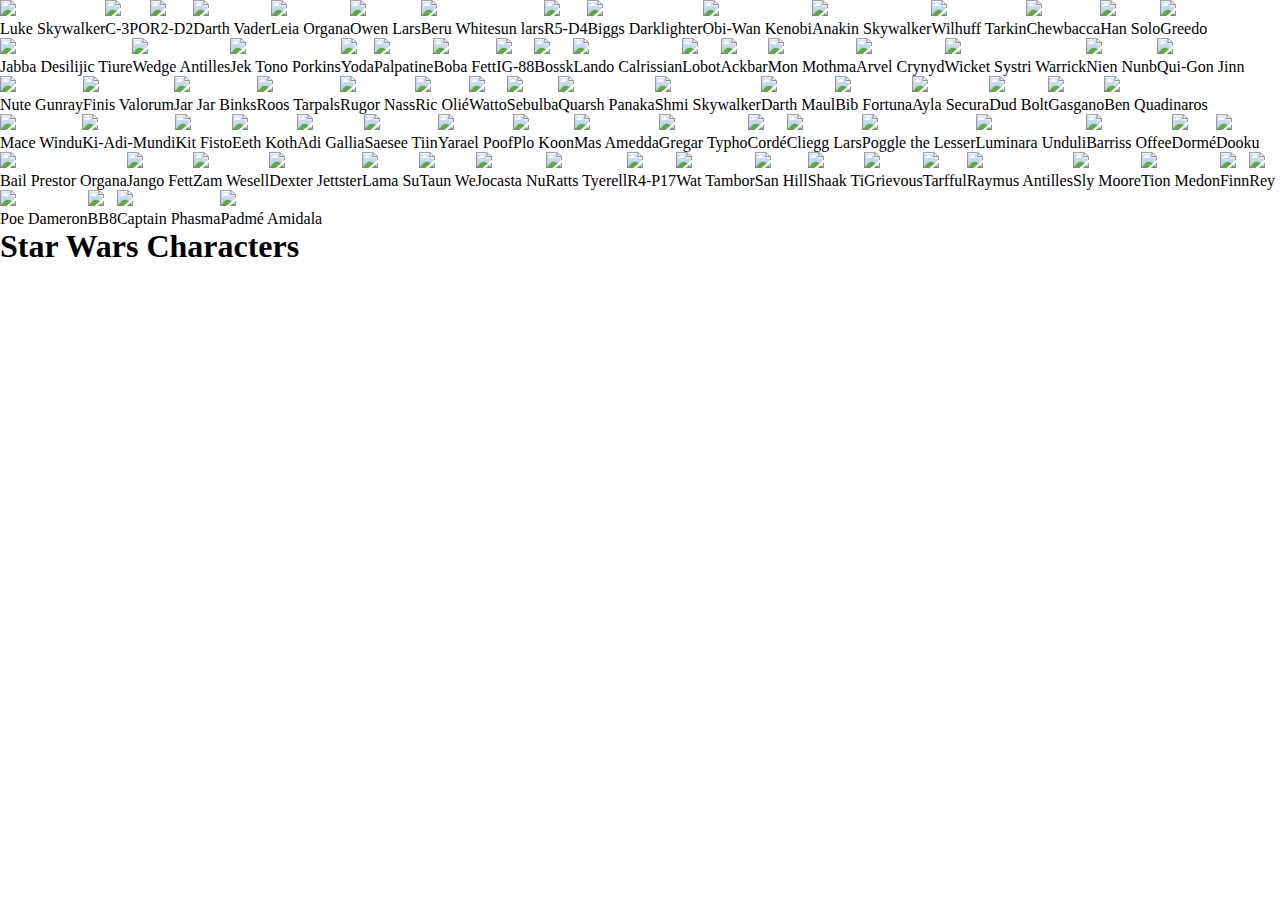
==== characters/index.html @ 0e2b237b "updated getLastNumber function" ====
<!DOCTYPE html>
<html lang="en">
<head>
    <meta charset="UTF-8">
    <meta http-equiv="X-UA-Compatible" content="IE=edge">
    <meta name="viewport" content="width=device-width, initial-scale=1.0">
   <link href="styles.css" rel="stylesheet"/>
    <title>Star Wars Characters</title>
    
</head>
<body>
    <main id="main"></main>
    <h1>Star Wars Characters</h1>
    <script src="main.js" type="module"></script>
</html>
---- characters/styles.css ----
*{
    margin:0;
    box-sizing: border-box;
}

#main{
    display: flex;
    flex-wrap: wrap;
}




figure > img {
height:200px;
}
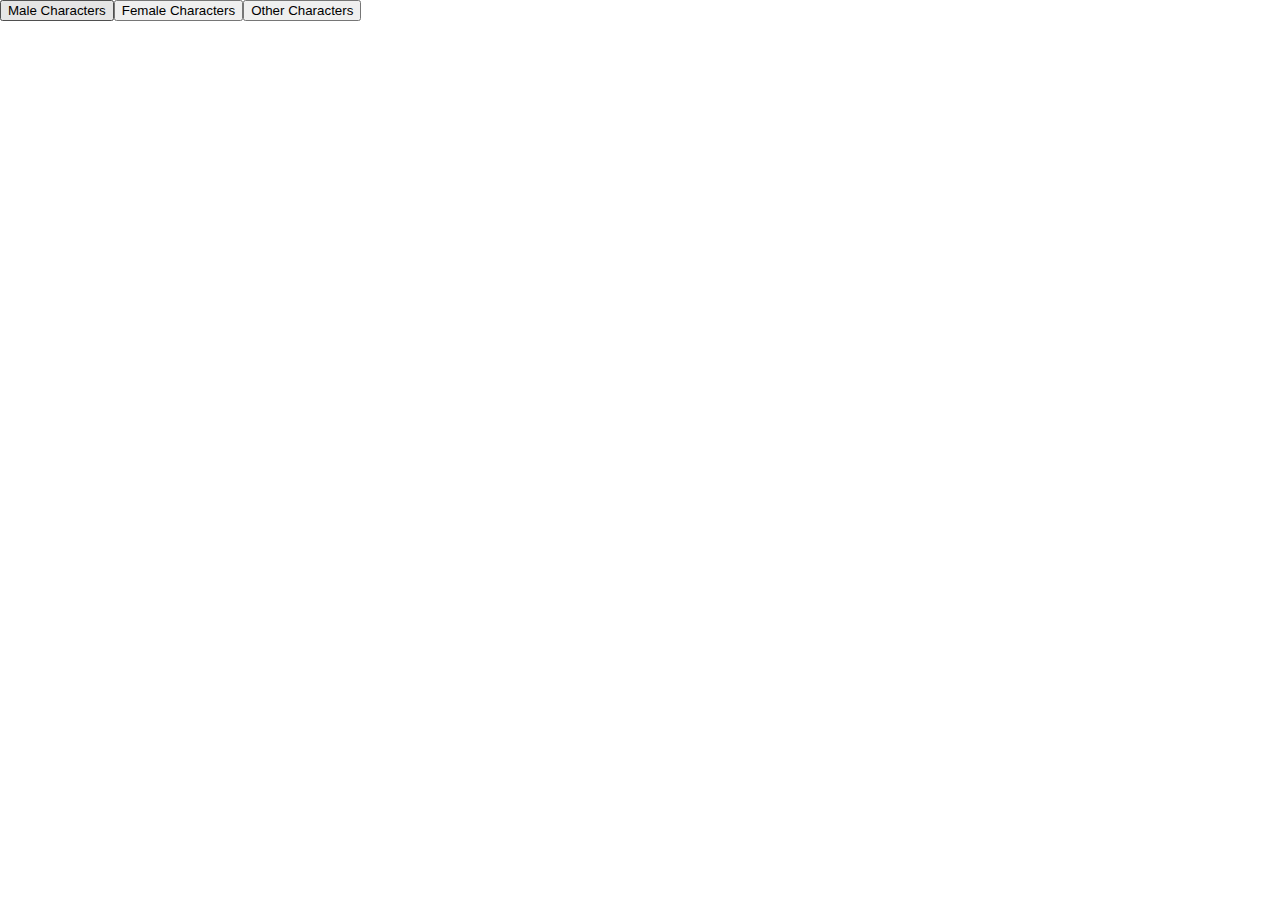
==== commit afeceb89: "changed starships picture and removed character h1" ====
--- a/characters/index.html
+++ b/characters/index.html
@@ -10,6 +10,5 @@
 </head>
 <body>
     <main id="main"></main>
-    <h1>Star Wars Characters</h1>
     <script src="main.js" type="module"></script>
 </html>--- a/characters/styles.css
+++ b/characters/styles.css
@@ -13,4 +13,8 @@
 
 figure > img {
 height:200px;
+}
+
+figcaption{
+    text-align: center;
 }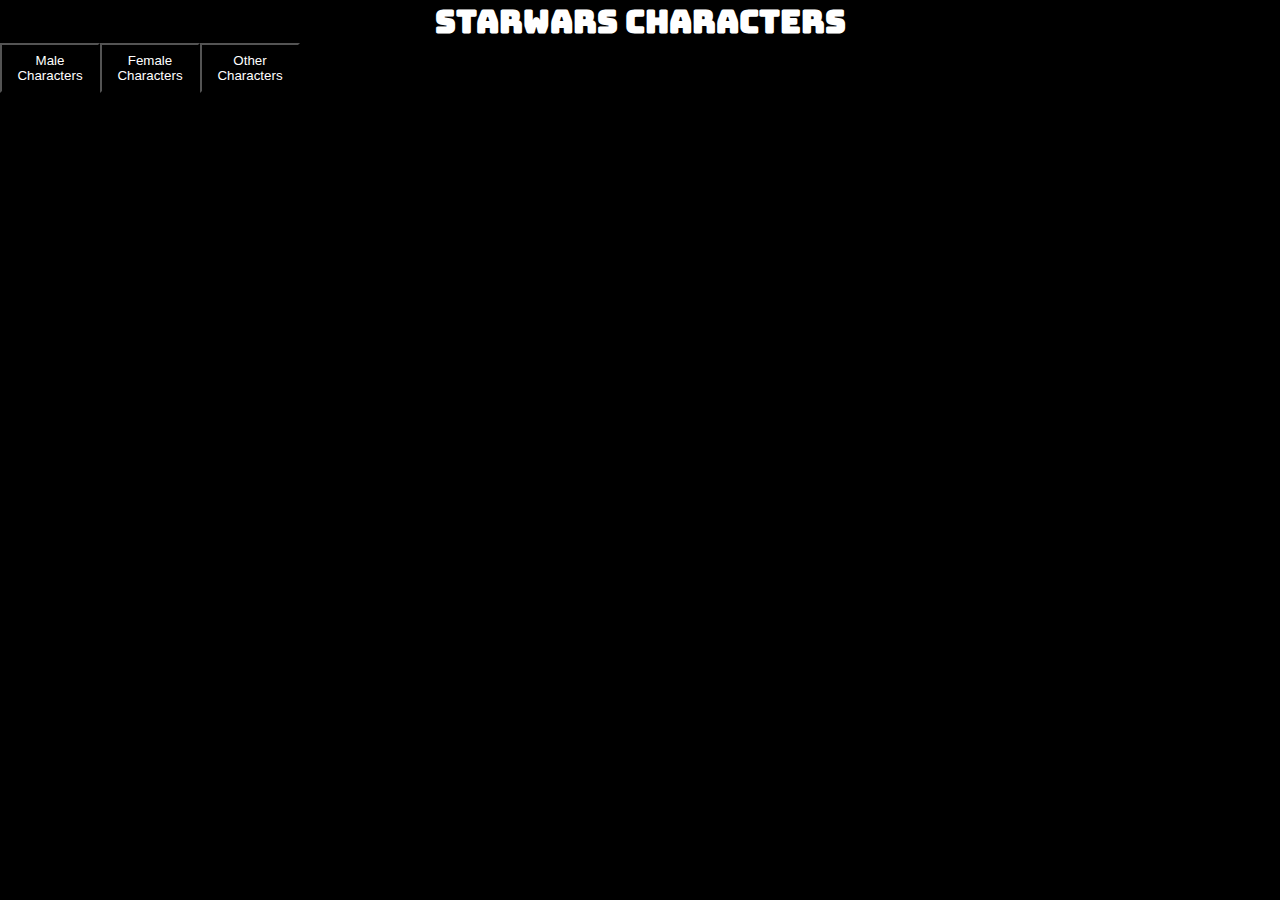
==== commit 0c33bdd0: "added fonts to all starwars pages" ====
--- a/characters/index.html
+++ b/characters/index.html
@@ -6,9 +6,15 @@
     <meta name="viewport" content="width=device-width, initial-scale=1.0">
    <link href="styles.css" rel="stylesheet"/>
     <title>Star Wars Characters</title>
-    
+    <link rel="preconnect" href="https://fonts.gstatic.com">
+<link href="https://fonts.googleapis.com/css2?family=Bungee+Inline&family=Roboto&display=swap" rel="stylesheet">
 </head>
+<h1 class="title">StarWars Characters</h1>
 <body>
     <main id="main"></main>
     <script src="main.js" type="module"></script>
+    </body>
+    <footer>
+
+    </footer>
 </html>--- a/characters/styles.css
+++ b/characters/styles.css
@@ -1,14 +1,22 @@
 *{
     margin:0;
     box-sizing: border-box;
+    background-color: black;
+    color:white;
+    
 }
 
-#main{
+#main {
     display: flex;
     flex-wrap: wrap;
+    justify-content: center;
+    font-family: 'Roboto', sans-serif;
 }
 
-
+.title{
+text-align: center;
+font-family: 'Bungee Inline', cursive;
+}
 
 
 figure > img {
@@ -17,4 +25,10 @@
 
 figcaption{
     text-align: center;
-}+}
+
+button{
+width:100px;
+height:50px;
+align-items: center;
+}
